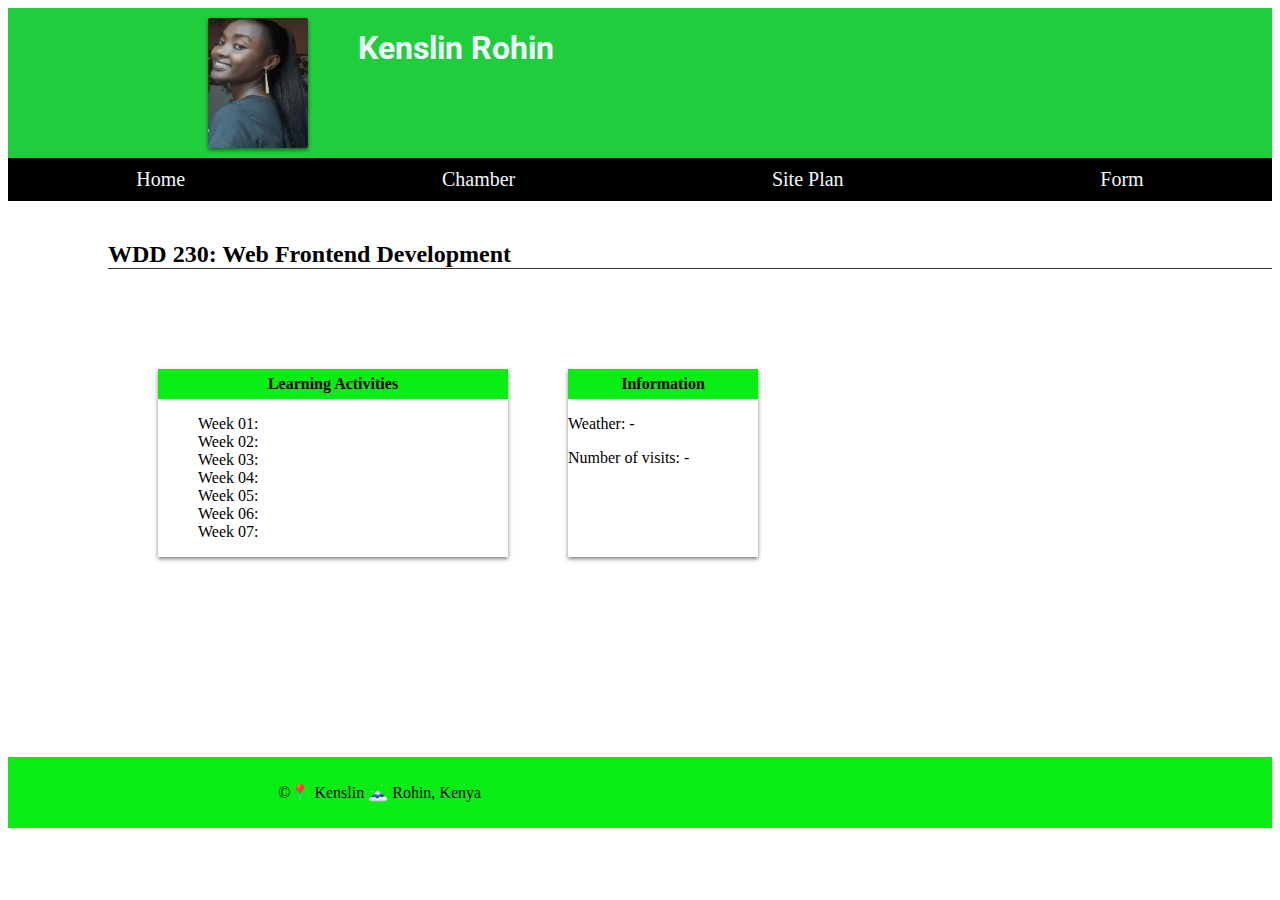
==== index.html @ e5d47e81 "first commit" ====
<!DOCTYPE html>
<html lang="en">
  <meta charset="UTF-8">
  <meta http-equiv="X-UA-Compatible" content="IE=edge">
  <meta name="viewport" content="width=device-width, initial-scale=1.0">
  <title>Kenslin Rohin - WDD 230 - Web Frontend Development</title>
  <meta name="description" content="Welcome to the course assignment portal for WDD 230 - Web Frontend Development. This is a platform designed to help students submit their assignments and track their progress. Created by Kenslin Rohin, this portal provides an organized and efficient way to manage course assignments.">
  <meta name="author" content="Kenslin">
  <link rel="stylesheet" href="styles/base.css">
  <link rel="stylesheet" href="syles/larger.css">
  
</head>
<body>

  <!--header-->

  <header>
    <img class="profile" src="images/profile.jpg" alt="My profile">
    <h1 class="name">Kenslin Rohin</h1>
  </header>

  <!--navigation-->

  <nav>
      <a href="#">Home</a>
      <a href="#">Chamber</a>
      <a href="#">Site Plan</a>
      <a href="#">Form</a>
  </nav>

  <!--main sections-->

    <main>
      <h2>WDD 230: Web Frontend Development</h2>
      <div class="activity">
        <section class="card2">
        <h3>Learning Activities</h3>
          <ul>
            <li><a href="#">Week 01:</a></li>
            <li><a href="#">Week 02:</a></li>
            <li><a href="#">Week 03:</a></li>
            <li><a href="#">Week 04:</a></li>
            <li><a href="#">Week 05:</a></li>
            <li><a href="#">Week 06:</a></li>
            <li><a href="#">Week 07:</a></li>
          </ul>
        </section>
        <section class="card1">
          <h3>Information</h3>
          <p>Weather: <span id="weather">-</span></p>
          <p>Number of visits: <span id="visits">-</span></p>
        </section>
      </main>
    </div>
      

  <!--footer-->

  <footer>
    <p>
      &copy;<span id="currentYear" ></span>📍 Kenslin 🗻 Rohin, Kenya
    </p>
    <p id="lastModified"></p>
  </footer>
    <script src="getDate.js"></script>
</body>
</html>
---- styles/base.css ----
@import url('https://fonts.googleapis.com/css2?family=Roboto&family=Rock+Salt&display=swap');


.profile{
  height: 130px;
  width: 100px;
  border-radius: 2px;
  box-shadow: 0 2px 4px rgba(0, 0, 0, 0.5);
  margin-left: 200px;
  margin-top: 10px;
  margin-bottom: 10px;
}
nav {
  display: flex;
  justify-content: space-around;
  text-decoration: none;
  background-color: black;
  font-size: 20px;
  padding-bottom: 10px;
  padding-top: 10px;
  color: aliceblue;
}

.name{
  margin-left: 50px;
  color: aliceblue;
  font-family: Roboto;
}

nav a{
  text-decoration: none;
  color: aliceblue;
}


section ul{
  list-style-type: none;
}

h3{
  margin-top: 0px;
  background-color: rgb(8, 238, 20);
  text-align: center;
  font-size: medium;
  padding-bottom: 6px;
  padding-top: 6px;
}

.activity{
  display: grid;
  grid-template-columns: 500px 200px;
  column-gap: 50px;
  margin-top: 100px;
}

.card1{
margin-left: 10px;
border-color: black;
box-shadow: 0 2px 4px rgba(0, 0, 0, 0.5);
}
.card2{
margin-left: 150px;
border-color: black;
box-shadow: 0 2px 4px rgba(0, 0, 0, 0.5);
}
.card2 a{
  text-decoration: none;
  color: black;
}

h2{
  margin-top: 40px;
  margin-left: 100px;
  font-family: Rock+Salt;
  border-bottom: 1px solid #353131;
  margin-bottom: 10px;
}

header{
  background-color: rgb(32, 206, 61);
  display: flex;
  grid-template-columns: 150px auto;
}
footer{
  background-color: rgb(8, 238, 20);
  padding: 10px 10px;
  margin-top:200px;
  display: flex;
  justify-content: space-around;
  align-items: center;
}
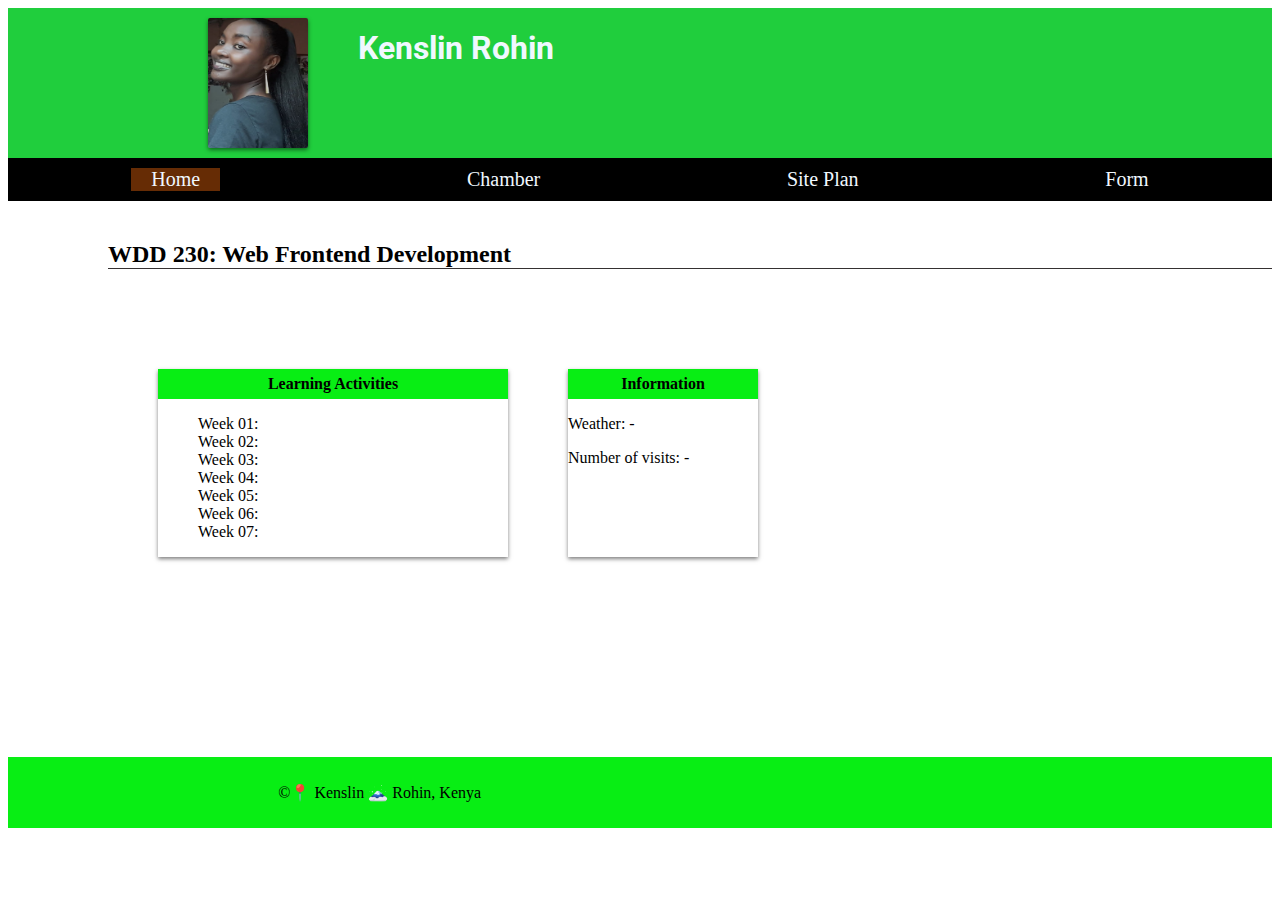
==== commit a36ca5b4: "added change" ====
--- a/index.html
+++ b/index.html
@@ -22,7 +22,7 @@
   <!--navigation-->
 
   <nav>
-      <a href="#">Home</a>
+      <a  class = "active"href="#">Home</a>
       <a href="#">Chamber</a>
       <a href="#">Site Plan</a>
       <a href="#">Form</a>
@@ -62,6 +62,6 @@
     </p>
     <p id="lastModified"></p>
   </footer>
-    <script src="getDate.js"></script>
+  <script src="getDates.js"></script>
 </body>
 </html>--- a/styles/base.css
+++ b/styles/base.css
@@ -19,6 +19,12 @@
   padding-bottom: 10px;
   padding-top: 10px;
   color: aliceblue;
+}
+
+.active{
+  background-color: rgb(102, 44, 5);
+  padding-left: 20px;
+  padding-right: 20px;
 }
 
 .name{
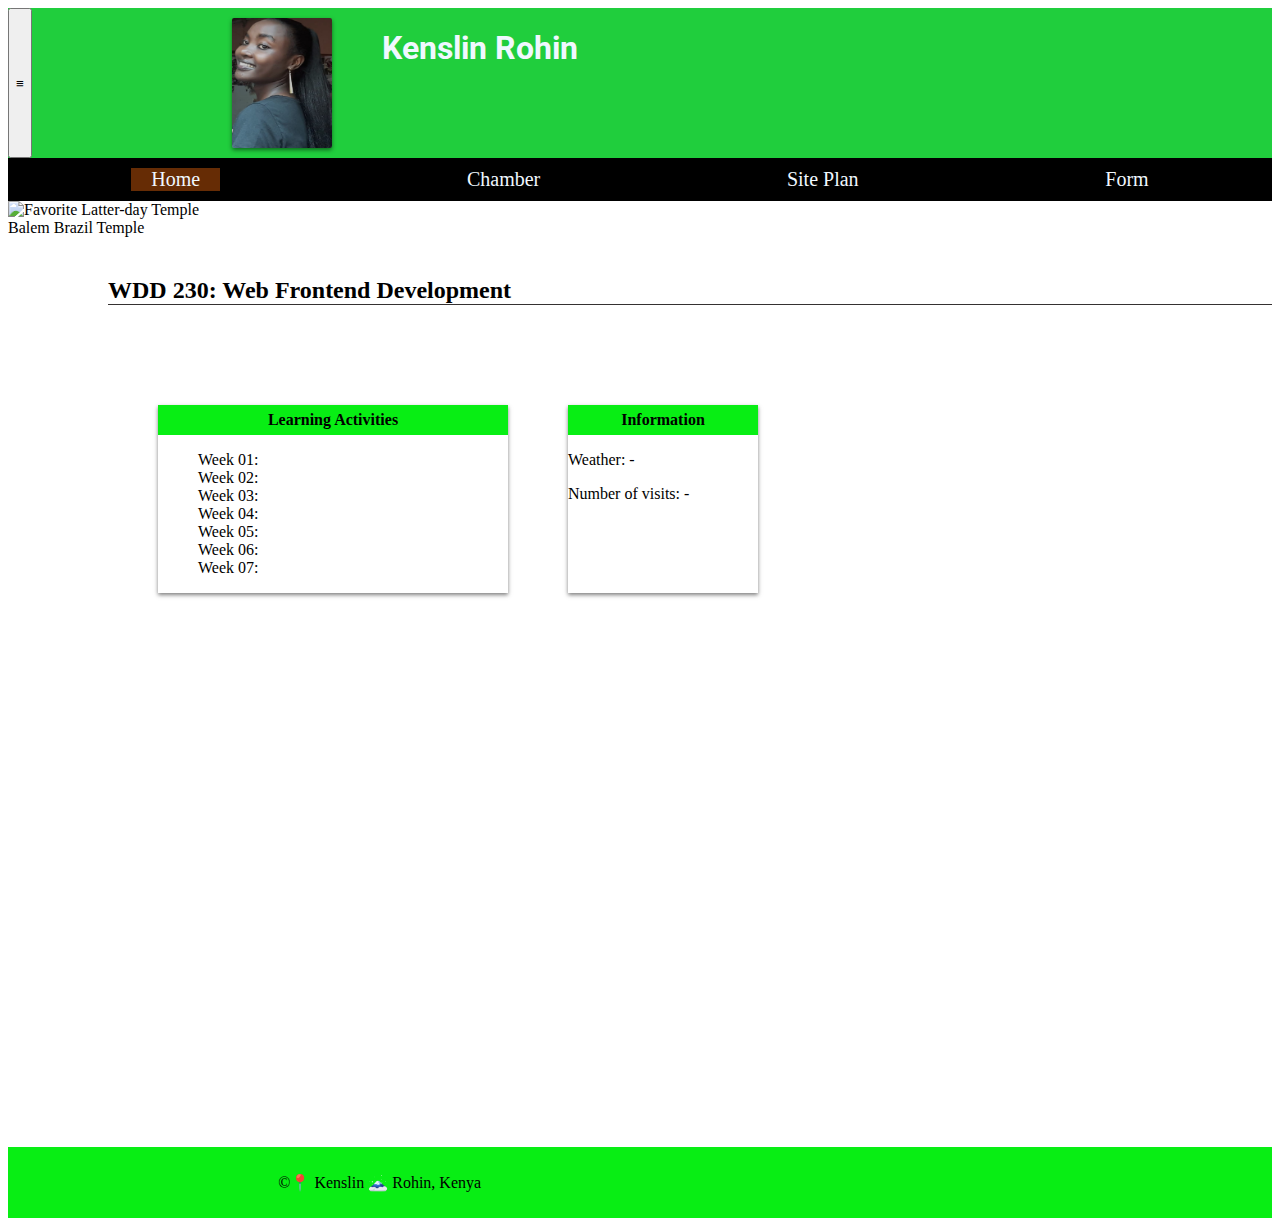
==== commit abba71f2: "added changes" ====
--- a/index.html
+++ b/index.html
@@ -6,6 +6,8 @@
   <title>Kenslin Rohin - WDD 230 - Web Frontend Development</title>
   <meta name="description" content="Welcome to the course assignment portal for WDD 230 - Web Frontend Development. This is a platform designed to help students submit their assignments and track their progress. Created by Kenslin Rohin, this portal provides an organized and efficient way to manage course assignments.">
   <meta name="author" content="Kenslin">
+  <link rel="icon" type="image/png" href="images/icons8-people-100.png">
+  
   <link rel="stylesheet" href="styles/base.css">
   <link rel="stylesheet" href="syles/larger.css">
   
@@ -15,20 +17,30 @@
   <!--header-->
 
   <header>
+    <button id="hamburgerButton">&#8801;</button>
     <img class="profile" src="images/profile.jpg" alt="My profile">
     <h1 class="name">Kenslin Rohin</h1>
   </header>
 
   <!--navigation-->
 
-  <nav>
+  <nav id="mainmenu">
       <a  class = "active"href="#">Home</a>
       <a href="#">Chamber</a>
       <a href="#">Site Plan</a>
       <a href="#">Form</a>
   </nav>
 
-  <!--main sections-->
+  <div class="hero-image">
+    <picture>
+      <source srcset="temple-mobile.webp" media="(max-width: 400px)">
+      <source srcset="temple-large.webp" media="(max-width: 960px)">
+      <img src="images/belem_brazil_temple_exterior.jpeg" alt="Favorite Latter-day Temple">
+    </picture>
+    <div class="overlay">
+      <div class="temple-label">Balem Brazil Temple</div>
+    </div>
+  </div>
 
     <main>
       <h2>WDD 230: Web Frontend Development</h2>
@@ -54,8 +66,7 @@
     </div>
       
 
-  <!--footer-->
-
+    <iframe src="https://www.google.com/maps/embed?pb=!1m14!1m12!1m3!1d127642.26623313651!2d36.831232!3d-1.2812287999999998!2m3!1f0!2f0!3f0!3m2!1i1024!2i768!4f13.1!5e0!3m2!1sen!2ske!4v1688934051828!5m2!1sen!2ske" width="1000" height="350" style="border:0;" allowfullscreen="" loading="lazy" referrerpolicy="no-referrer-when-downgrade"></iframe>
   <footer>
     <p>
       &copy;<span id="currentYear" ></span>📍 Kenslin 🗻 Rohin, Kenya
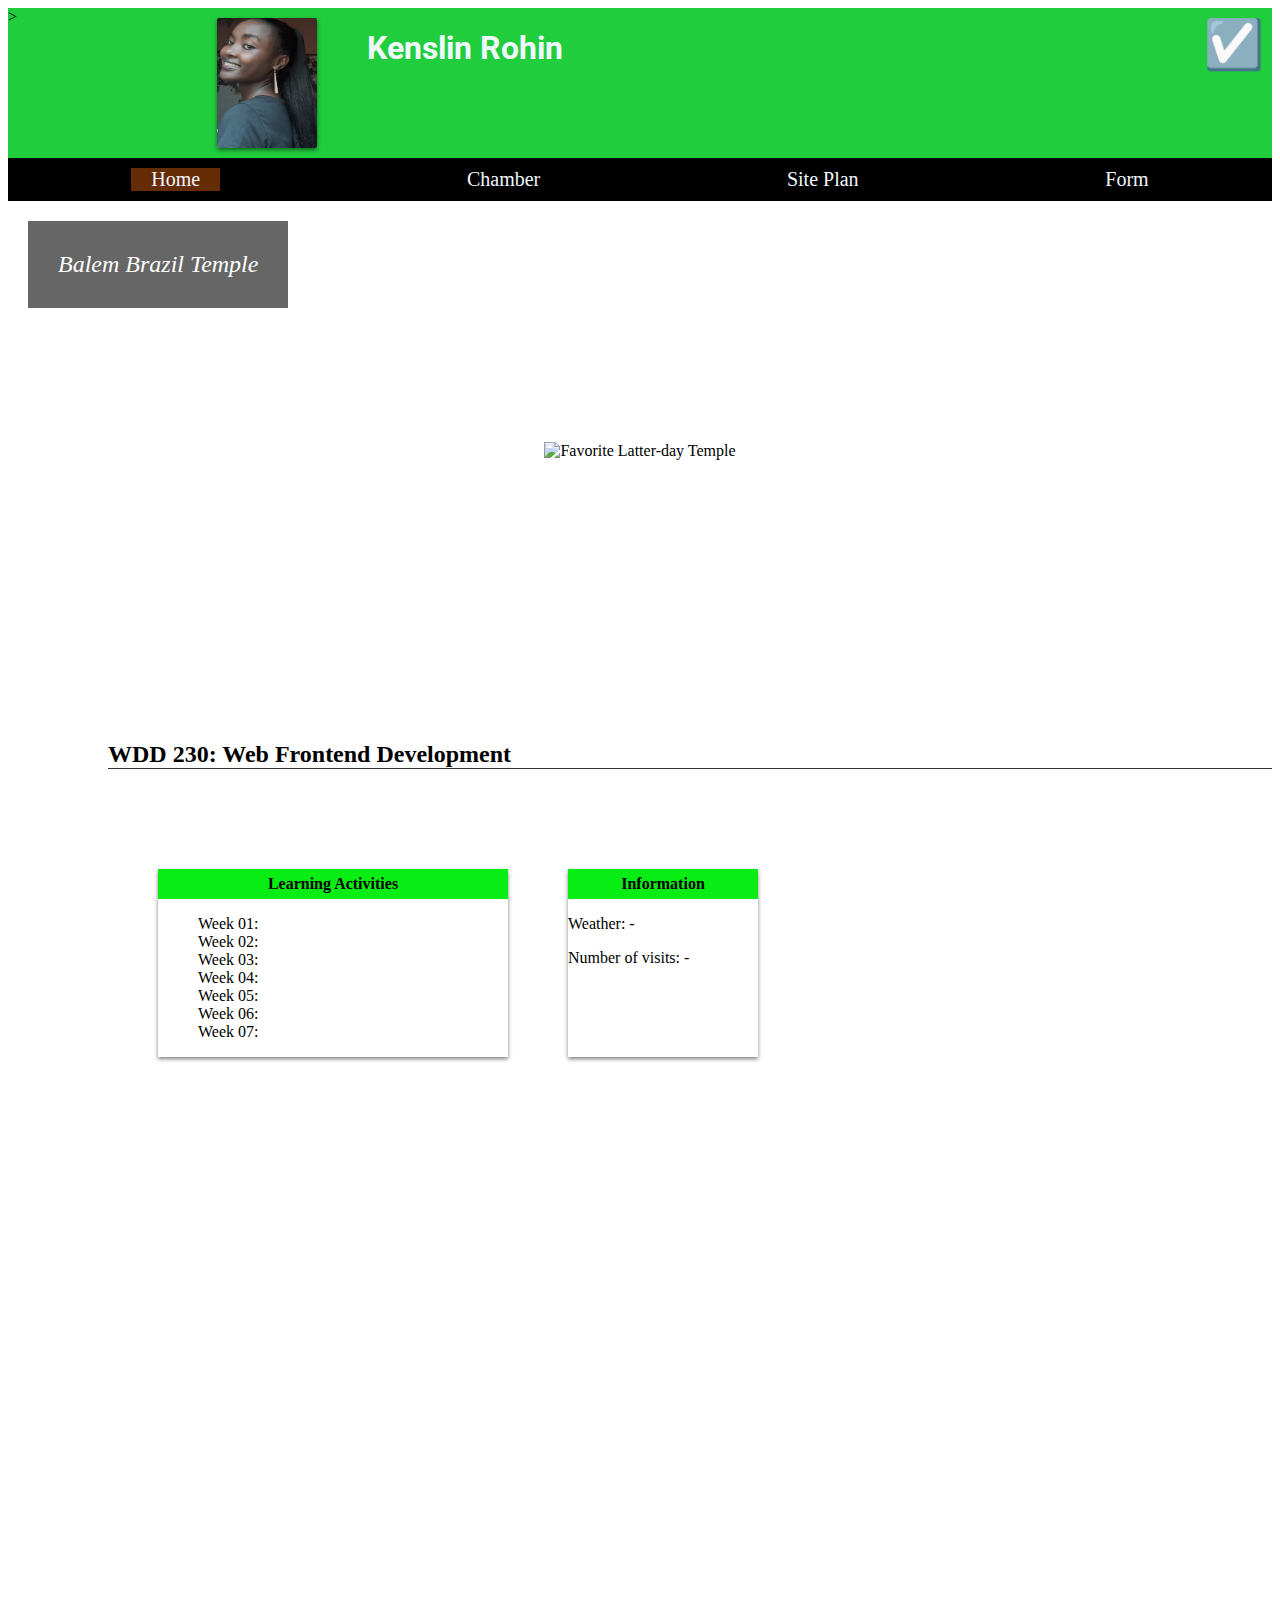
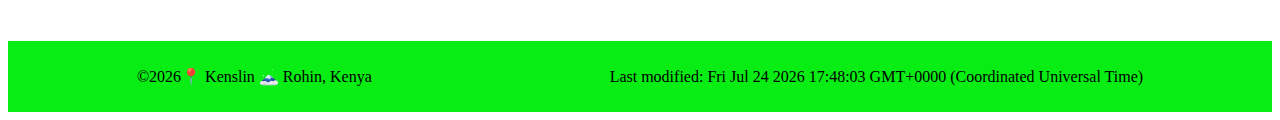
==== commit 37cc5061: "added changes" ====
--- a/index.html
+++ b/index.html
@@ -17,18 +17,23 @@
   <!--header-->
 
   <header>
-    <button id="hamburgerButton">&#8801;</button>
+    <div id="mode">
+      ☑️
+    </div>><div id="mode">
+      ☑️
+    </div>
     <img class="profile" src="images/profile.jpg" alt="My profile">
     <h1 class="name">Kenslin Rohin</h1>
   </header>
 
   <!--navigation-->
 
-  <nav id="mainmenu">
+  <nav id="menu">
       <a  class = "active"href="#">Home</a>
       <a href="#">Chamber</a>
       <a href="#">Site Plan</a>
       <a href="#">Form</a>
+      <button id="hamburger-button">&#9776;</button>
   </nav>
 
   <div class="hero-image">
@@ -73,6 +78,6 @@
     </p>
     <p id="lastModified"></p>
   </footer>
-  <script src="getDates.js"></script>
+  <script src="scripts/getDates.js"></script>
 </body>
 </html>--- a/styles/base.css
+++ b/styles/base.css
@@ -1,5 +1,10 @@
 @import url('https://fonts.googleapis.com/css2?family=Roboto&family=Rock+Salt&display=swap');
 
+*,
+*::before,
+*::after {
+  box-sizing: border-box;
+}
 
 .profile{
   height: 130px;
@@ -94,4 +99,55 @@
   display: flex;
   justify-content: space-around;
   align-items: center;
-}+}
+
+.hero-image {
+  position: relative;
+  display: flex;
+  justify-content: center;
+  align-items: center;
+  overflow: hidden;
+  height: 500px;
+}
+
+.overlay {
+  position: absolute;
+  top: 0;
+  left: 0;
+  padding: 30px;
+  display: flex;
+  color: white;
+  font-size: 24px;
+  font-style: italic;
+  background-color: rgba(0, 0, 0, 0.6);
+  margin-top: 20px;
+  margin-left: 20px;
+}
+iframe{
+  margin-top: 30px;
+  margin-left: 80px;
+}
+#hamburgerButton {
+  display: none; /* Hide the button by default */
+}
+#mode {
+	position: absolute;
+	top: 1rem;
+	right: 1rem;
+	font-size: 3rem;
+	cursor: pointer;
+}
+.menu {
+  display: none;
+}
+
+/* Show menu items on mobile view when hamburger button is clicked */
+.menu.show {
+  display: block;
+}
+
+/* Style the hamburger button */
+#hamburger-button {
+  display: none; /* Hide the hamburger button by default */
+}
+
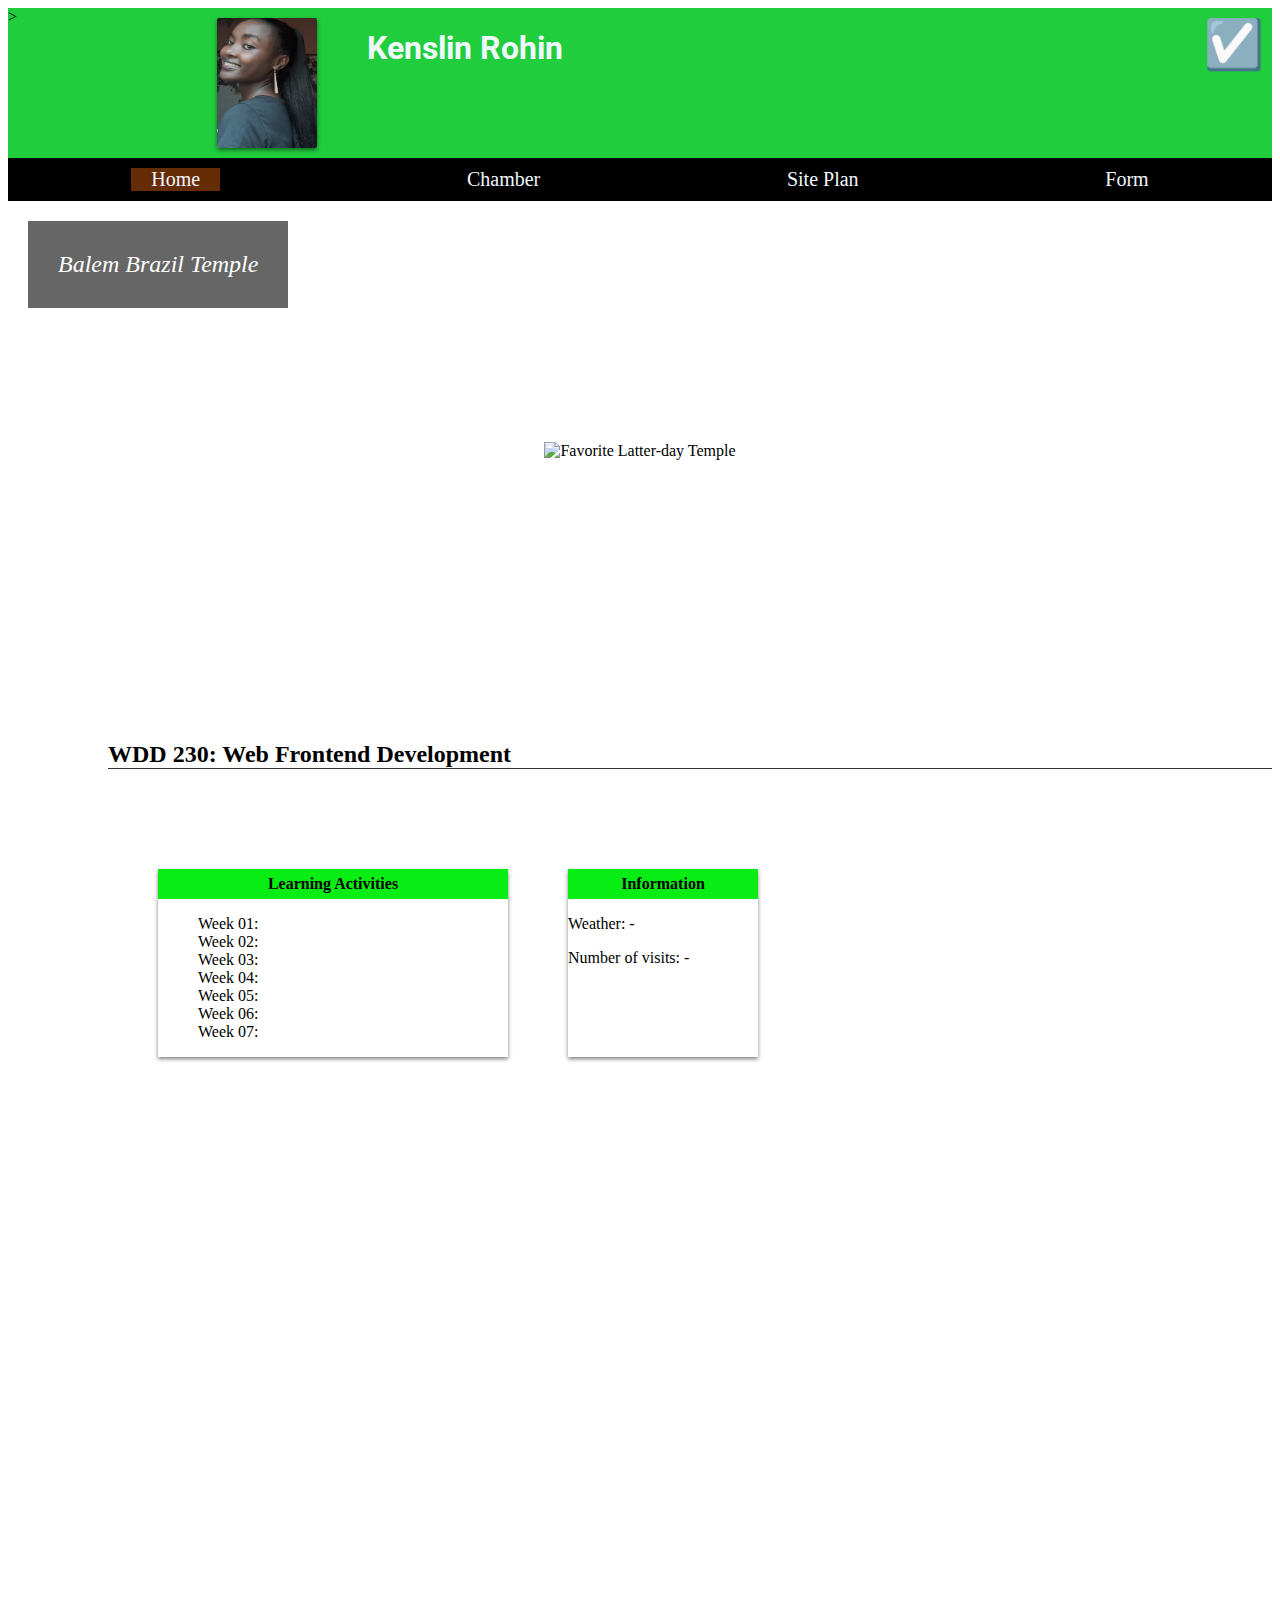
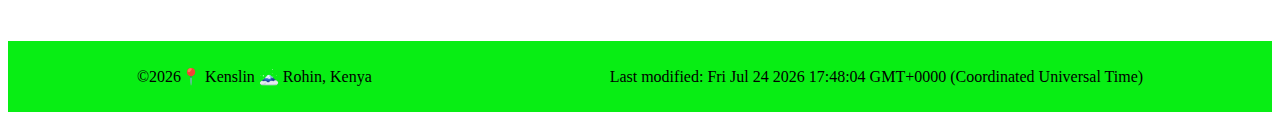
==== commit 0a47e008: "added changes" ====
--- a/index.html
+++ b/index.html
@@ -30,9 +30,9 @@
 
   <nav id="menu">
       <a  class = "active"href="#">Home</a>
-      <a href="#">Chamber</a>
-      <a href="#">Site Plan</a>
-      <a href="#">Form</a>
+      <a href="discover.html">Chamber</a>
+      <a href="chamber-site-plan.html">Site Plan</a>
+      <a href="form.html">Form</a>
       <button id="hamburger-button">&#9776;</button>
   </nav>
 
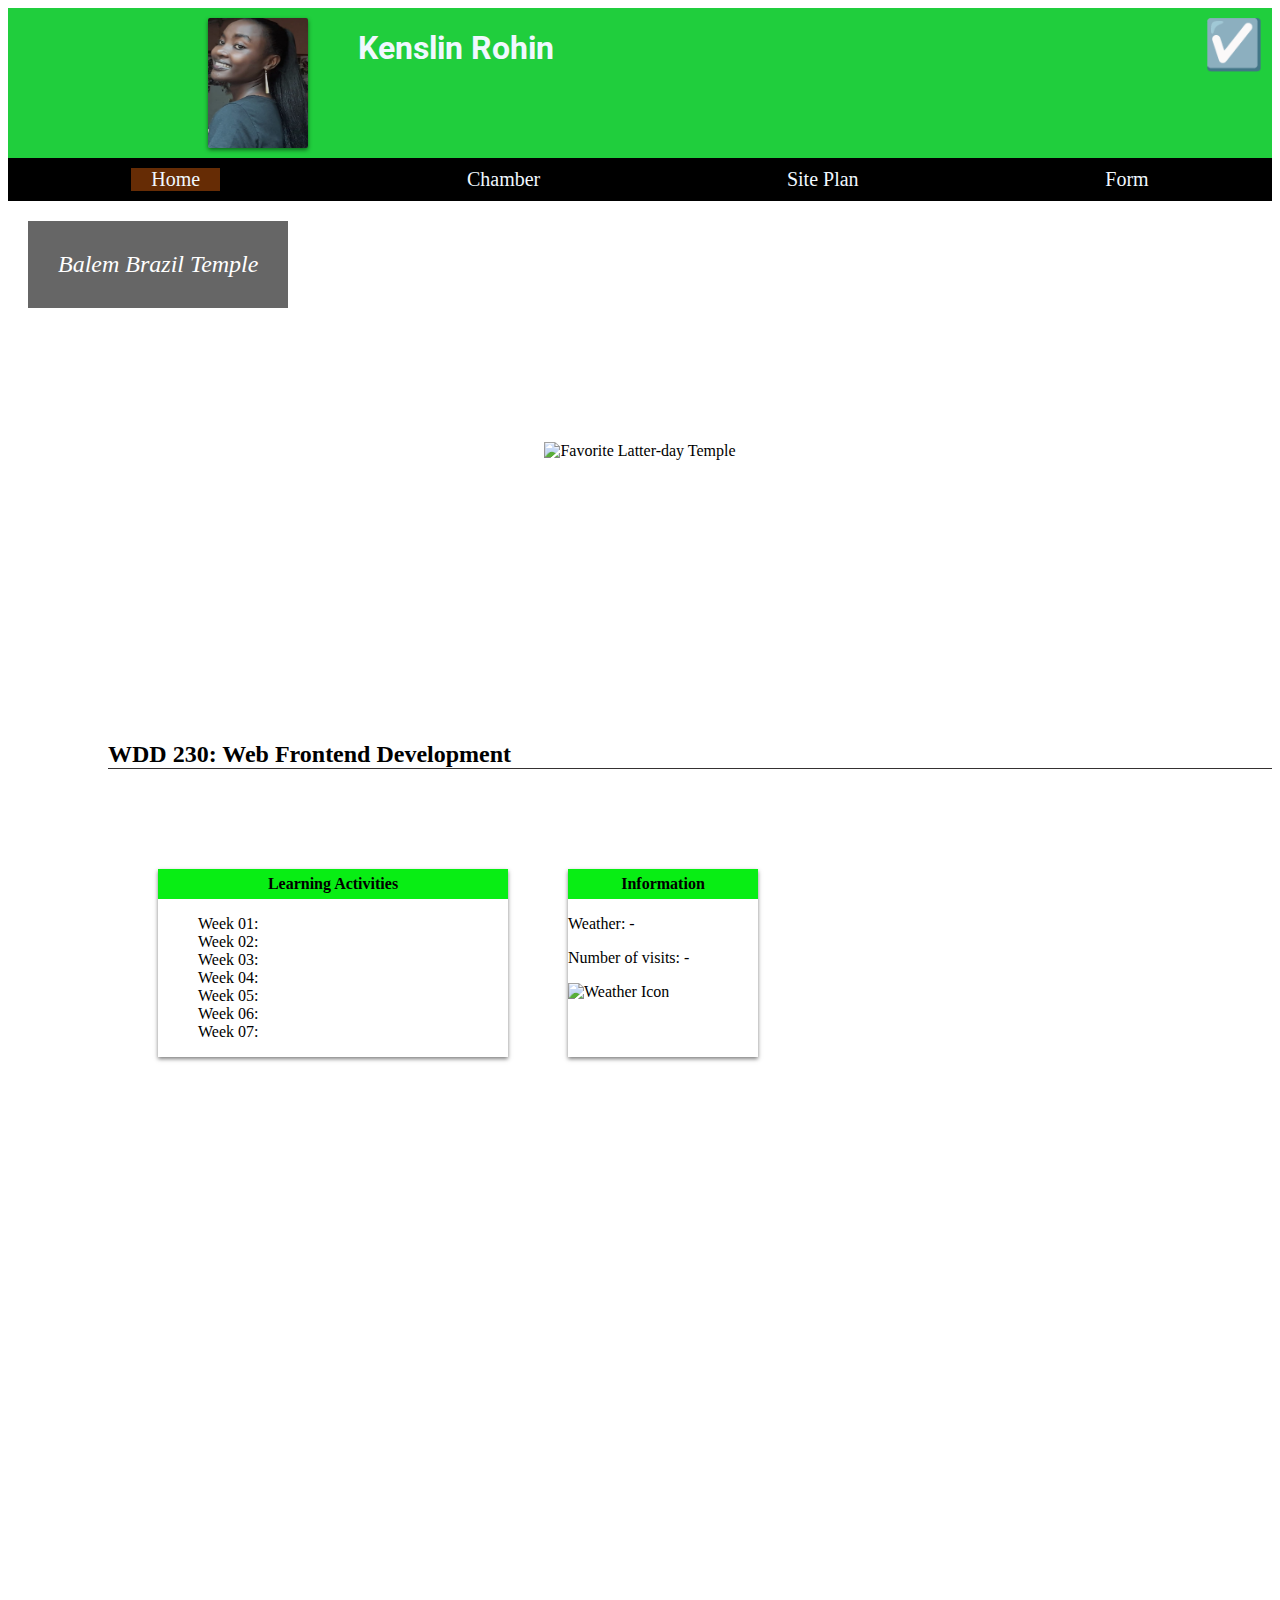
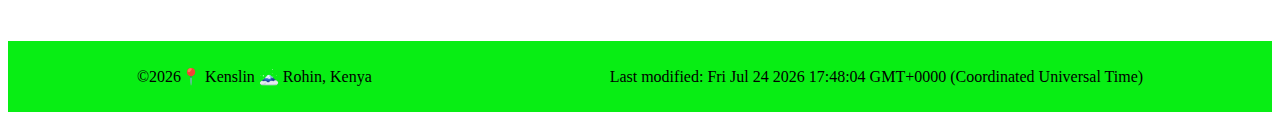
==== commit 1744911c: "added change" ====
--- a/index.html
+++ b/index.html
@@ -1,5 +1,6 @@
 <!DOCTYPE html>
 <html lang="en">
+  <head>
   <meta charset="UTF-8">
   <meta http-equiv="X-UA-Compatible" content="IE=edge">
   <meta name="viewport" content="width=device-width, initial-scale=1.0">
@@ -7,7 +8,6 @@
   <meta name="description" content="Welcome to the course assignment portal for WDD 230 - Web Frontend Development. This is a platform designed to help students submit their assignments and track their progress. Created by Kenslin Rohin, this portal provides an organized and efficient way to manage course assignments.">
   <meta name="author" content="Kenslin">
   <link rel="icon" type="image/png" href="images/icons8-people-100.png">
-  
   <link rel="stylesheet" href="styles/base.css">
   <link rel="stylesheet" href="syles/larger.css">
   
@@ -19,7 +19,7 @@
   <header>
     <div id="mode">
       ☑️
-    </div>><div id="mode">
+    </div><div id="mode">
       ☑️
     </div>
     <img class="profile" src="images/profile.jpg" alt="My profile">
@@ -29,10 +29,10 @@
   <!--navigation-->
 
   <nav id="menu">
-      <a  class = "active"href="#">Home</a>
-      <a href="discover.html">Chamber</a>
-      <a href="chamber-site-plan.html">Site Plan</a>
-      <a href="form.html">Form</a>
+      <a  class = "active"href="index.html">Home</a>
+      <a href="chamber/index1.html">Chamber</a>
+      <a href="week01/chamber-site-plan.html">Site Plan</a>
+      <a href="chamber/form.html">Form</a>
       <button id="hamburger-button">&#9776;</button>
   </nav>
 
@@ -63,13 +63,14 @@
           </ul>
         </section>
         <section class="card1">
+          
           <h3>Information</h3>
           <p>Weather: <span id="weather">-</span></p>
           <p>Number of visits: <span id="visits">-</span></p>
+          <img id="weather-icon" src=" https://openweathermap.org/img/wn/10d@2x.png" alt="Weather Icon">
         </section>
       </main>
-    </div>
-      
+
 
     <iframe src="https://www.google.com/maps/embed?pb=!1m14!1m12!1m3!1d127642.26623313651!2d36.831232!3d-1.2812287999999998!2m3!1f0!2f0!3f0!3m2!1i1024!2i768!4f13.1!5e0!3m2!1sen!2ske!4v1688934051828!5m2!1sen!2ske" width="1000" height="350" style="border:0;" allowfullscreen="" loading="lazy" referrerpolicy="no-referrer-when-downgrade"></iframe>
   <footer>
@@ -79,5 +80,7 @@
     <p id="lastModified"></p>
   </footer>
   <script src="scripts/getDates.js"></script>
+  <script src="scripts/links.js"></script>
+
 </body>
 </html>